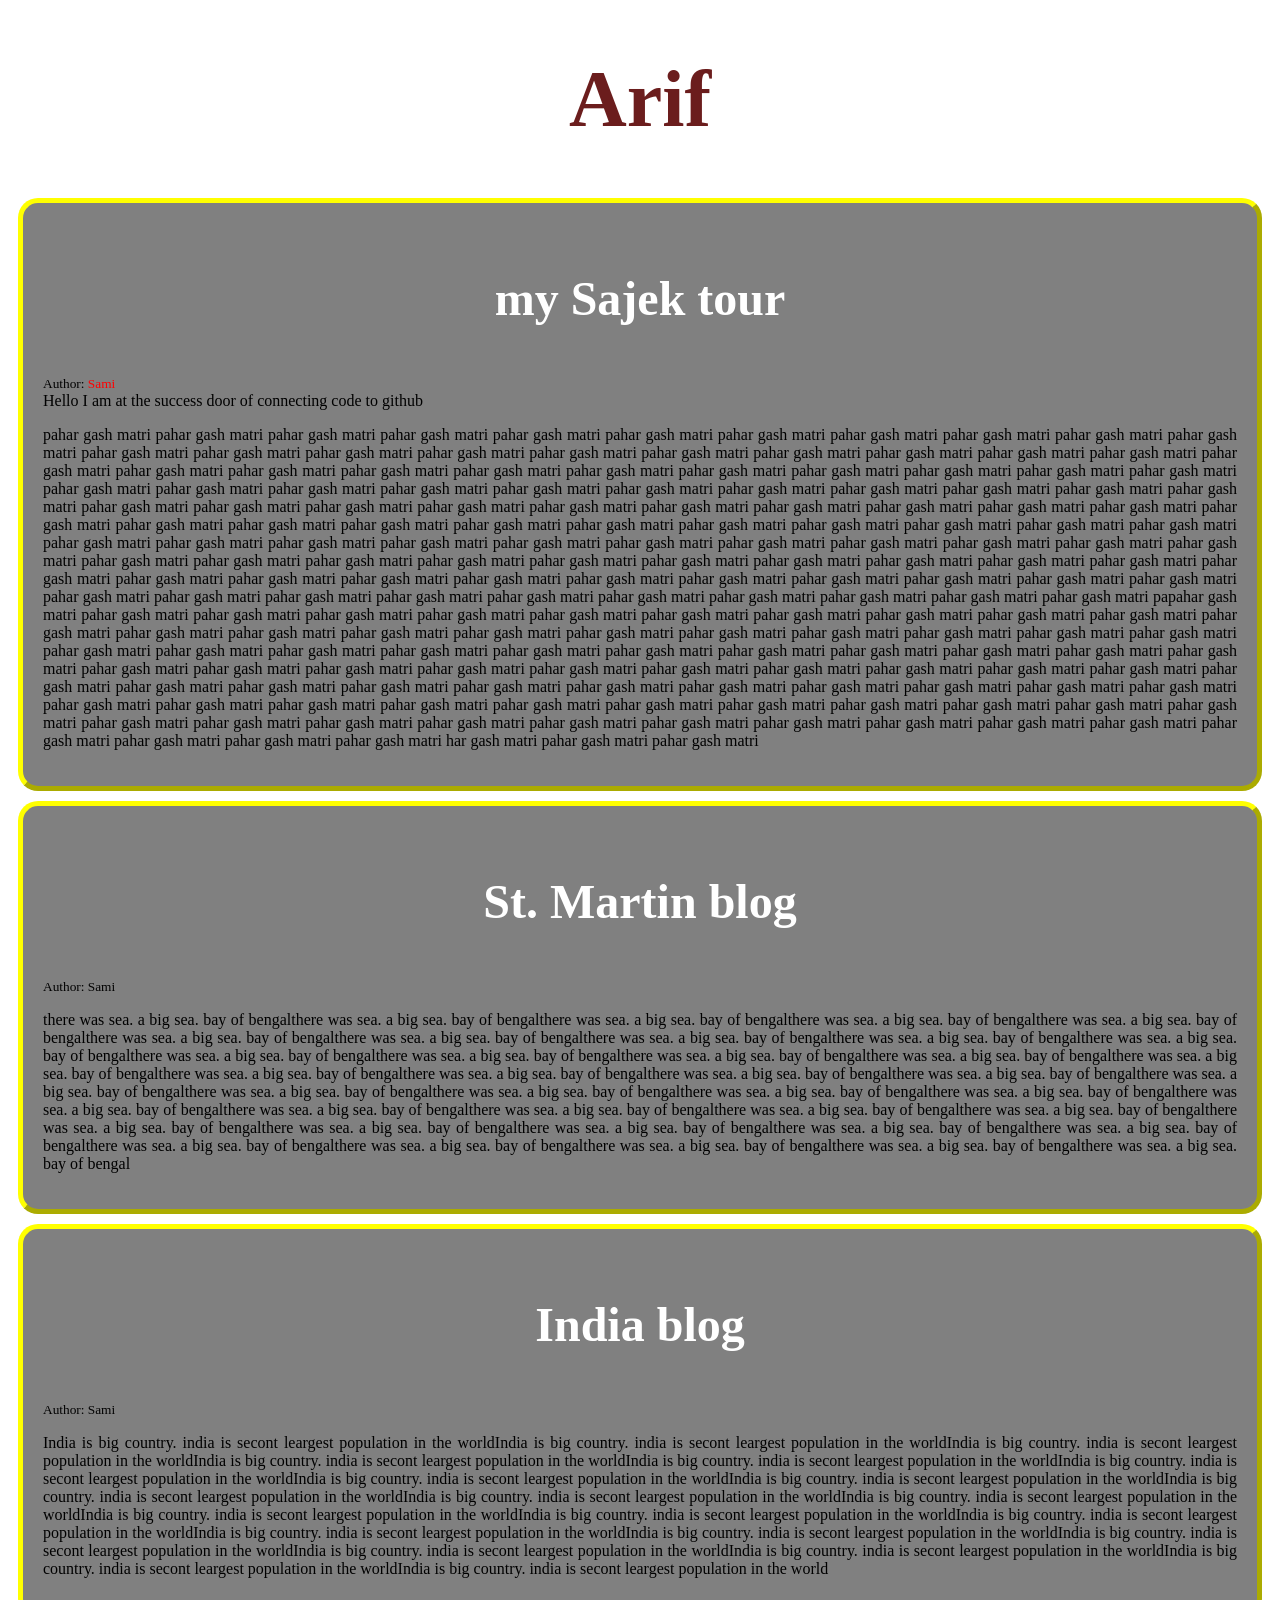
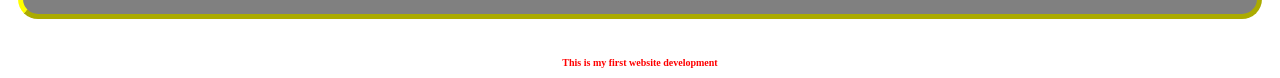
==== index.html @ ef5237d3 "chng" ====
<!DOCTYPE html>
<html lang="en">
<head>
    <meta charset="UTF-8">
        <meta http-equiv="X-UA-Compatible" content="IE=edge">
            <meta name="viewport" content="width=device-width, initial-scale=1.0">
                <title>My travel blog</title>
                <link rel="stylesheet" href="style.css">
    <style> 
  

   .blog1{
        background-color: gray;
                border: 5px outset yellow;
                    border-radius: 20px;
                padding: 20px;
                        margin: 10px;
   }
      .blog-t{
        text-align: center;
            font-size: 3em;
                
        
      }
      .main-title{
        text-align: center;
        font-size: 80px;
      }
      .blog1 p{
    
        text-align: justify;
      }
                    .blog2{
                        text-align: justify;
                    }
            .blog2{
              background-color: gray;
                border: 5px outset  yellow;
                    margin: 10px;
                        padding: 20px;
                            border-radius: 20px;
            }
            h1{
              color: rgb(107, 29, 29);
              font-size: 50px;  
            }
              h3{
                color: rgb(255, 255, 255);
              }
            
          

              .name{
                color: red;
              }


           .f-t{
                text-align: center;
                color: red;
                font-size: 10px;
              }

    </style>


</head>
<body>
    <h1 class="main-title">Arif</h1>
    <div class="blog1">
        <h3 class="blog-t">my Sajek tour</h3>
    <small>Author: <span class="name">Sami</span></small><br>
    <p34>Hello I am at the success door of connecting code to github</p34>
    <p>pahar gash matri pahar gash matri pahar gash matri pahar gash matri pahar gash matri pahar gash matri pahar gash matri pahar gash matri pahar gash matri pahar gash matri pahar gash matri pahar gash matri pahar gash matri pahar gash matri pahar gash matri pahar gash matri pahar gash matri pahar gash matri pahar gash matri pahar gash matri pahar gash matri pahar gash matri pahar gash matri pahar gash matri pahar gash matri pahar gash matri pahar gash matri pahar gash matri pahar gash matri pahar gash matri pahar gash matri pahar gash matri pahar gash matri pahar gash matri pahar gash matri pahar gash matri pahar gash matri pahar gash matri pahar gash matri pahar gash matri pahar gash matri pahar gash matri pahar gash matri pahar gash matri pahar gash matri pahar gash matri pahar gash matri pahar gash matri pahar gash matri pahar gash matri pahar gash matri pahar gash matri pahar gash matri pahar gash matri pahar gash matri pahar gash matri pahar gash matri pahar gash matri pahar gash matri pahar gash matri pahar gash matri pahar gash matri pahar gash matri pahar gash matri pahar gash matri pahar gash matri pahar gash matri pahar gash matri pahar gash matri pahar gash matri pahar gash matri pahar gash matri pahar gash matri pahar gash matri pahar gash matri pahar gash matri pahar gash matri pahar gash matri pahar gash matri pahar gash matri pahar gash matri pahar gash matri pahar gash matri pahar gash matri pahar gash matri pahar gash matri pahar gash matri pahar gash matri pahar gash matri pahar gash matri pahar gash matri pahar gash matri pahar gash matri pahar gash matri pahar gash matri pahar gash matri pahar gash matri pahar gash matri pahar gash matri pahar gash matri pahar gash matri pahar gash matri pahar gash matri pahar gash matri pahar gash matri pahar gash matri papahar gash matri pahar gash matri pahar gash matri pahar gash matri pahar gash matri pahar gash matri pahar gash matri pahar gash matri pahar gash matri pahar gash matri pahar gash matri pahar gash matri pahar gash matri pahar gash matri pahar gash matri pahar gash matri pahar gash matri pahar gash matri pahar gash matri pahar gash matri pahar gash matri pahar gash matri pahar gash matri pahar gash matri pahar gash matri pahar gash matri pahar gash matri pahar gash matri pahar gash matri pahar gash matri pahar gash matri pahar gash matri pahar gash matri pahar gash matri pahar gash matri pahar gash matri pahar gash matri pahar gash matri pahar gash matri pahar gash matri pahar gash matri pahar gash matri pahar gash matri pahar gash matri pahar gash matri pahar gash matri pahar gash matri pahar gash matri pahar gash matri pahar gash matri pahar gash matri pahar gash matri pahar gash matri pahar gash matri pahar gash matri pahar gash matri pahar gash matri pahar gash matri pahar gash matri pahar gash matri pahar gash matri pahar gash matri pahar gash matri pahar gash matri pahar gash matri pahar gash matri pahar gash matri pahar gash matri pahar gash matri pahar gash matri pahar gash matri pahar gash matri pahar gash matri pahar gash matri pahar gash matri pahar gash matri pahar gash matri pahar gash matri pahar gash matri har gash matri pahar gash matri pahar gash matri </p> </div>

    <div class="blog1">
        <h3 class="blog-t">St. Martin blog</h3>
    <small>Author: Sami</small>
    <p>there was sea. a big sea. bay of bengalthere was sea. a big sea. bay of bengalthere was sea. a big sea. bay of bengalthere was sea. a big sea. bay of bengalthere was sea. a big sea. bay of bengalthere was sea. a big sea. bay of bengalthere was sea. a big sea. bay of bengalthere was sea. a big sea. bay of bengalthere was sea. a big sea. bay of bengalthere was sea. a big sea. bay of bengalthere was sea. a big sea. bay of bengalthere was sea. a big sea. bay of bengalthere was sea. a big sea. bay of bengalthere was sea. a big sea. bay of bengalthere was sea. a big sea. bay of bengalthere was sea. a big sea. bay of bengalthere was sea. a big sea. bay of bengalthere was sea. a big sea. bay of bengalthere was sea. a big sea. bay of bengalthere was sea. a big sea. bay of bengalthere was sea. a big sea. bay of bengalthere was sea. a big sea. bay of bengalthere was sea. a big sea. bay of bengalthere was sea. a big sea. bay of bengalthere was sea. a big sea. bay of bengalthere was sea. a big sea. bay of bengalthere was sea. a big sea. bay of bengalthere was sea. a big sea. bay of bengalthere was sea. a big sea. bay of bengalthere was sea. a big sea. bay of bengalthere was sea. a big sea. bay of bengalthere was sea. a big sea. bay of bengalthere was sea. a big sea. bay of bengalthere was sea. a big sea. bay of bengalthere was sea. a big sea. bay of bengalthere was sea. a big sea. bay of bengalthere was sea. a big sea. bay of bengalthere was sea. a big sea. bay of bengalthere was sea. a big sea. bay of bengal</p>
     </div>



    <div class="blog2">
      
        <h3 class="blog-t">India blog</h3>
        <small>Author: Sami</small>
    <p>India is big country. india is secont leargest population in the worldIndia is big country. india is secont leargest population in the worldIndia is big country. india is secont leargest population in the worldIndia is big country. india is secont leargest population in the worldIndia is big country. india is secont leargest population in the worldIndia is big country. india is secont leargest population in the worldIndia is big country. india is secont leargest population in the worldIndia is big country. india is secont leargest population in the worldIndia is big country. india is secont leargest population in the worldIndia is big country. india is secont leargest population in the worldIndia is big country. india is secont leargest population in the worldIndia is big country. india is secont leargest population in the worldIndia is big country. india is secont leargest population in the worldIndia is big country. india is secont leargest population in the worldIndia is big country. india is secont leargest population in the worldIndia is big country. india is secont leargest population in the worldIndia is big country. india is secont leargest population in the worldIndia is big country. india is secont leargest population in the worldIndia is big country. india is secont leargest population in the worldIndia is big country. india is secont leargest population in the worldIndia is big country. india is secont leargest population in the world</p>
    </div><br>
    <div class="f-t">
      <p> <b> This is my first website development</b></p>
      
    </div>
    
</body>
</html>
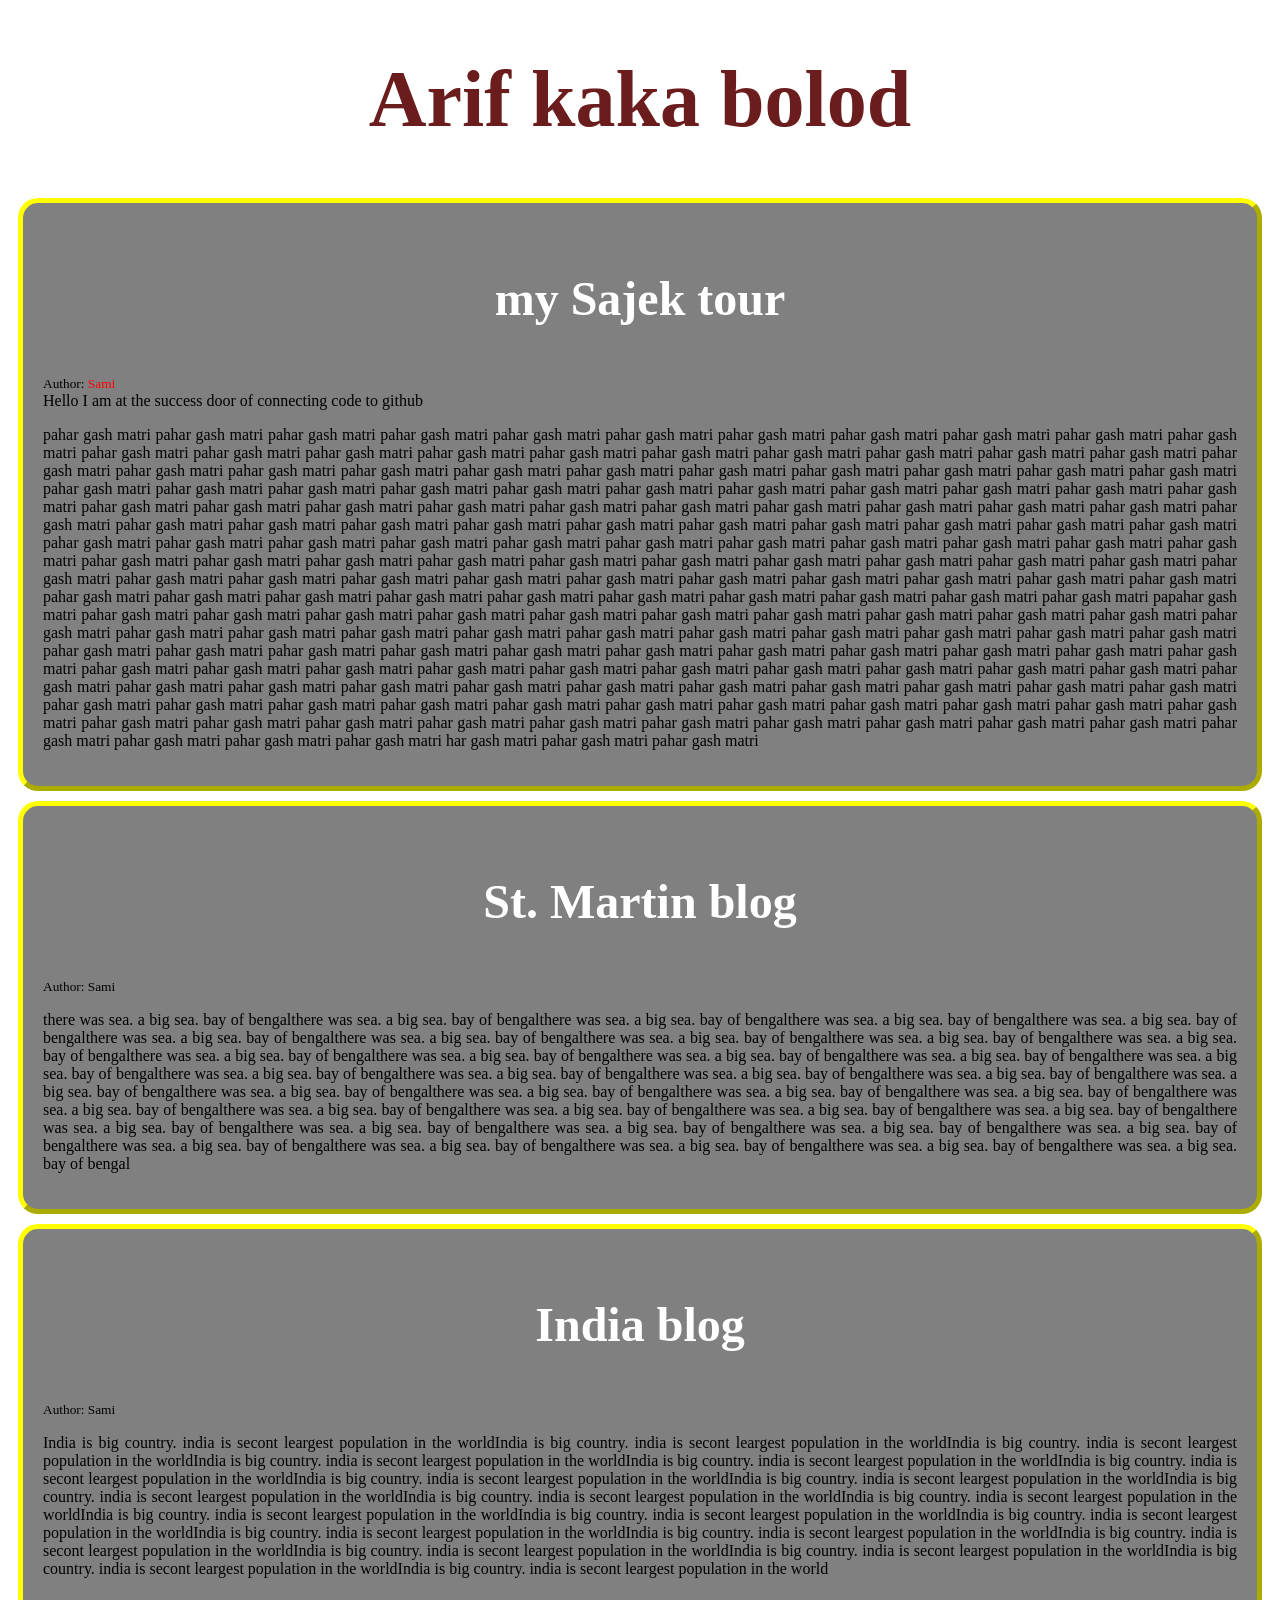
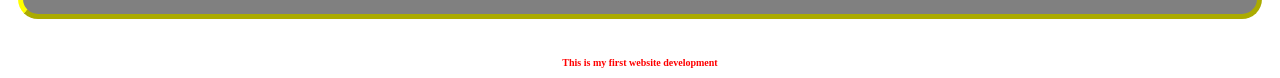
==== commit b626344b: "bolod" ====
--- a/index.html
+++ b/index.html
@@ -66,7 +66,7 @@
 
 </head>
 <body>
-    <h1 class="main-title">Arif</h1>
+    <h1 class="main-title">Arif kaka bolod</h1>
     <div class="blog1">
         <h3 class="blog-t">my Sajek tour</h3>
     <small>Author: <span class="name">Sami</span></small><br>
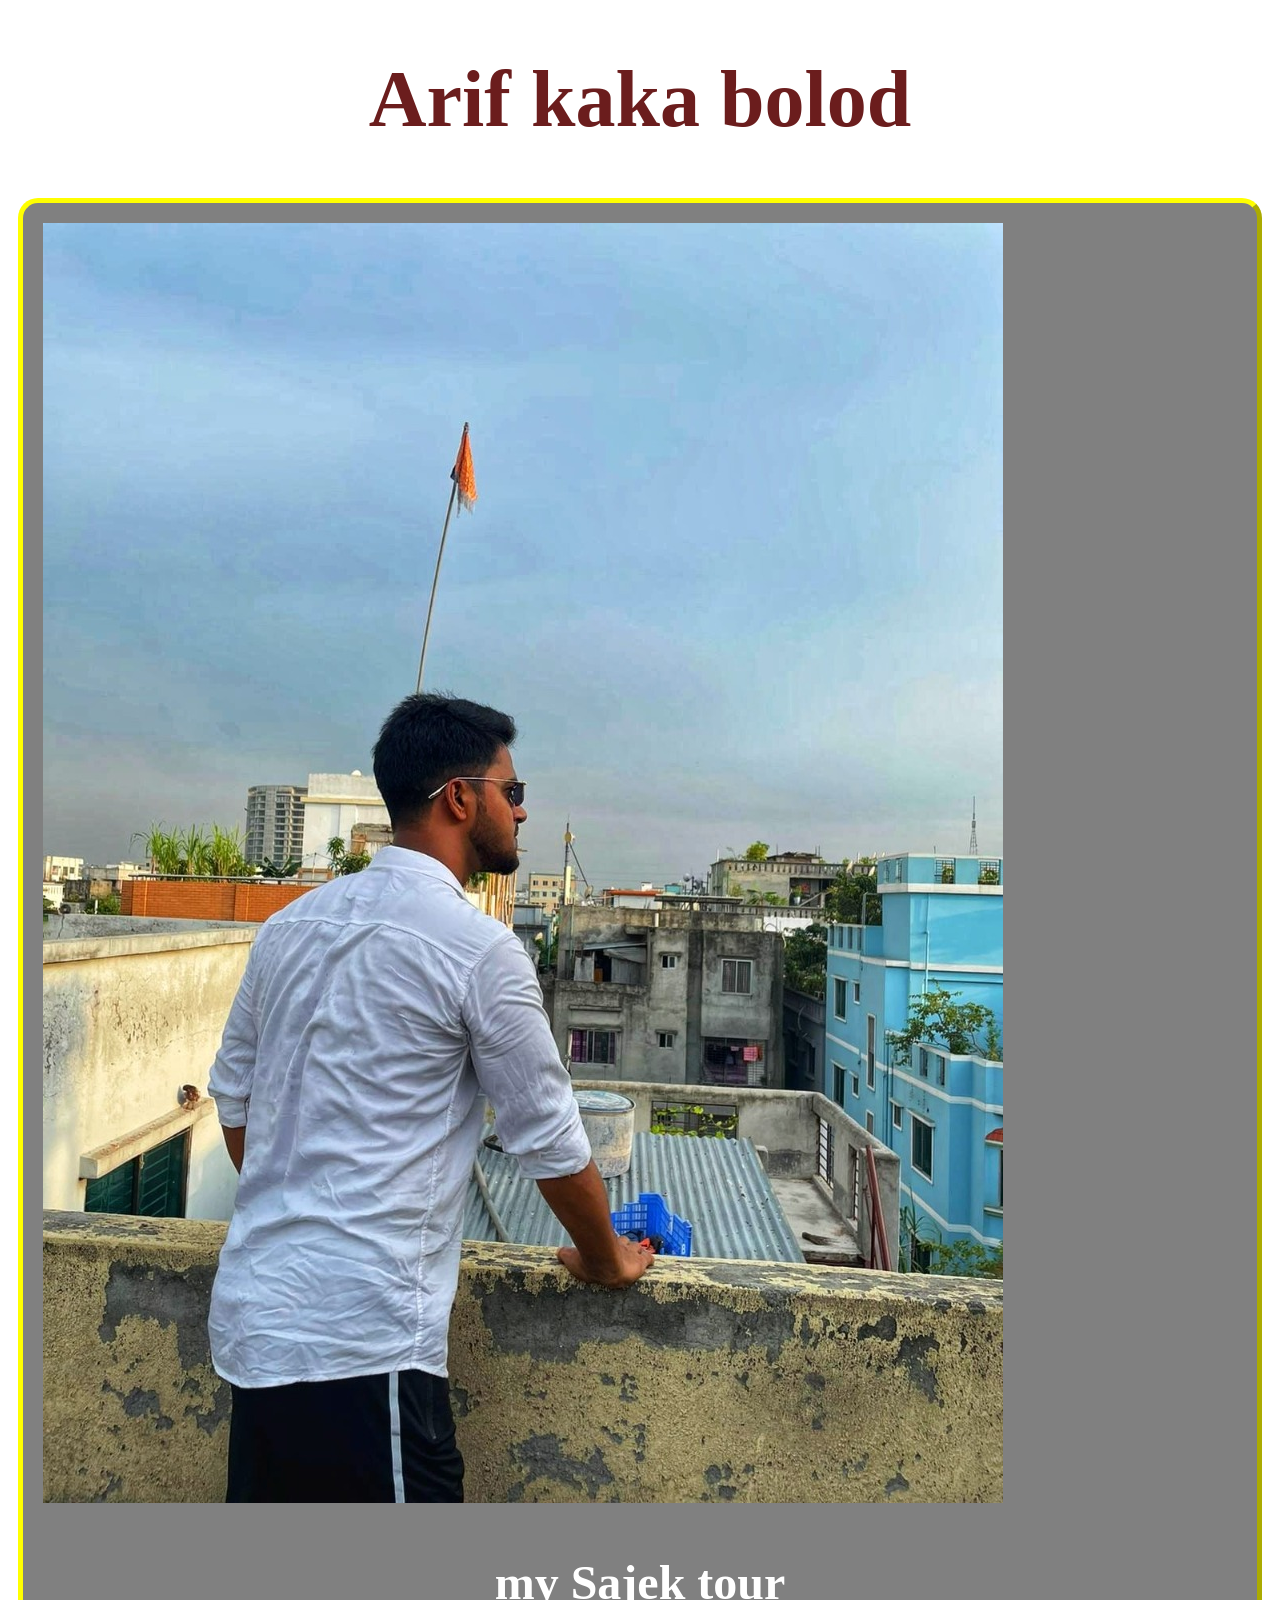
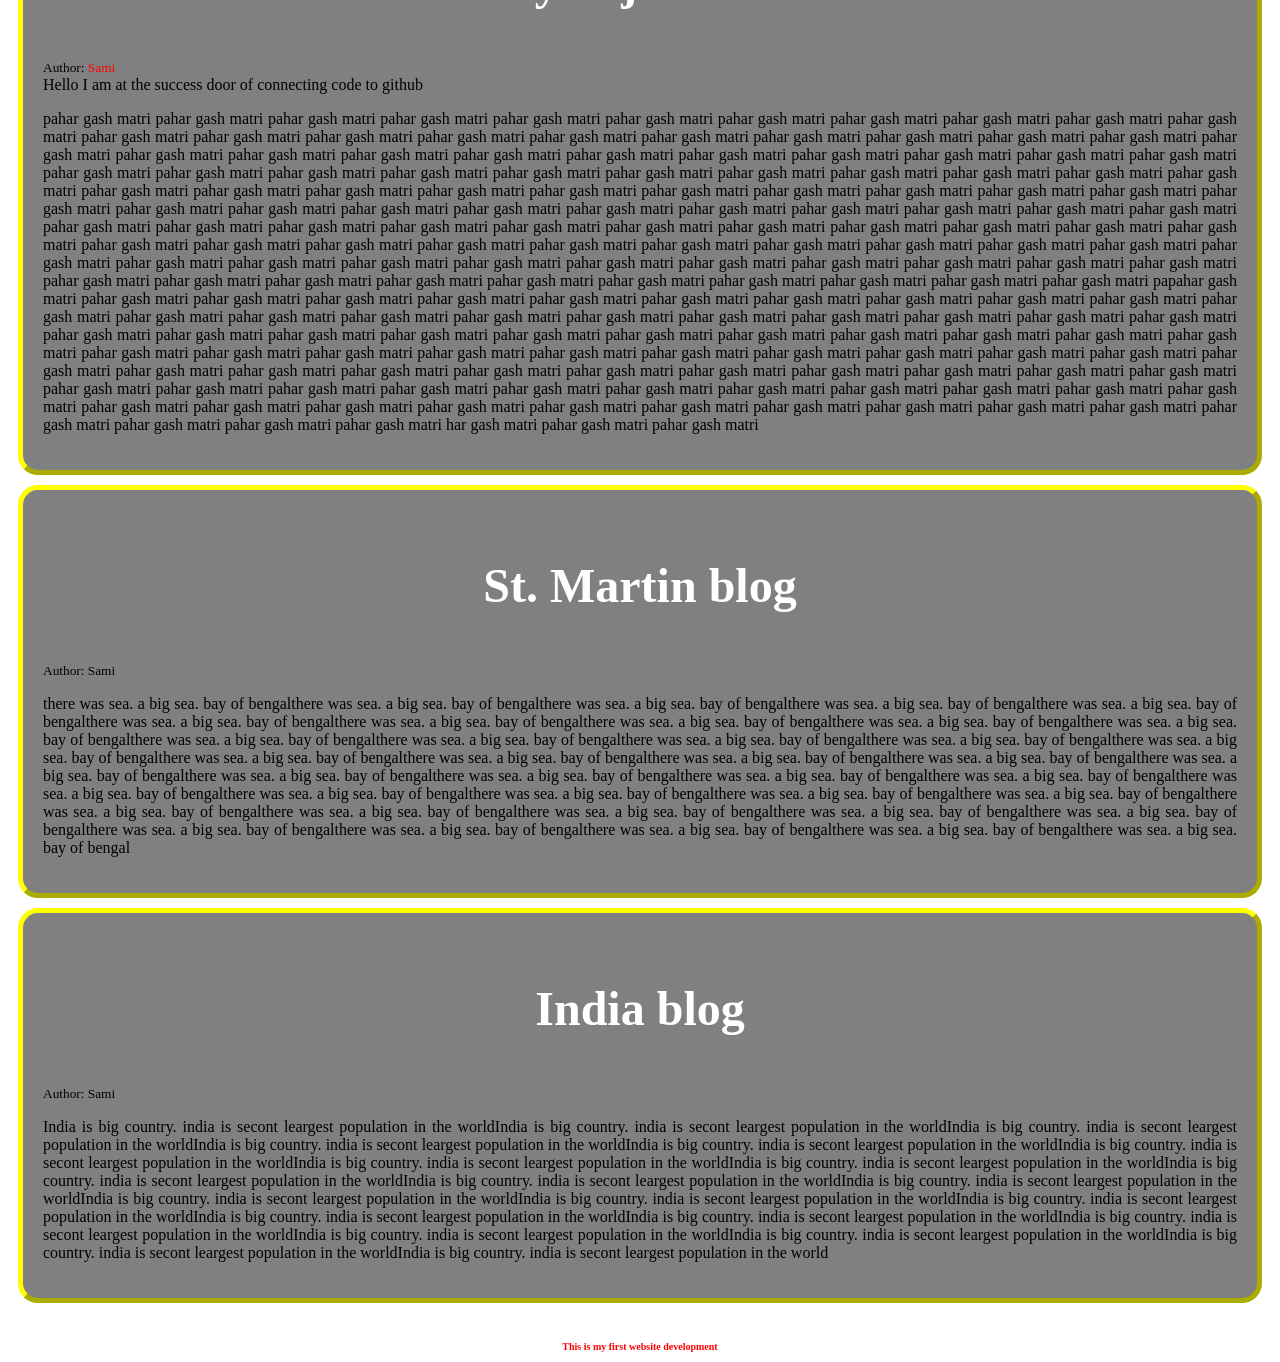
==== commit 491de436: "pic added" ====
--- a/index.html
+++ b/index.html
@@ -60,6 +60,9 @@
                 color: red;
                 font-size: 10px;
               }
+              img{
+                image-orientation: 90deg;
+              }
 
     </style>
 
@@ -68,6 +71,7 @@
 <body>
     <h1 class="main-title">Arif kaka bolod</h1>
     <div class="blog1">
+      <img src="arif.jpeg" alt="">
         <h3 class="blog-t">my Sajek tour</h3>
     <small>Author: <span class="name">Sami</span></small><br>
     <p34>Hello I am at the success door of connecting code to github</p34>
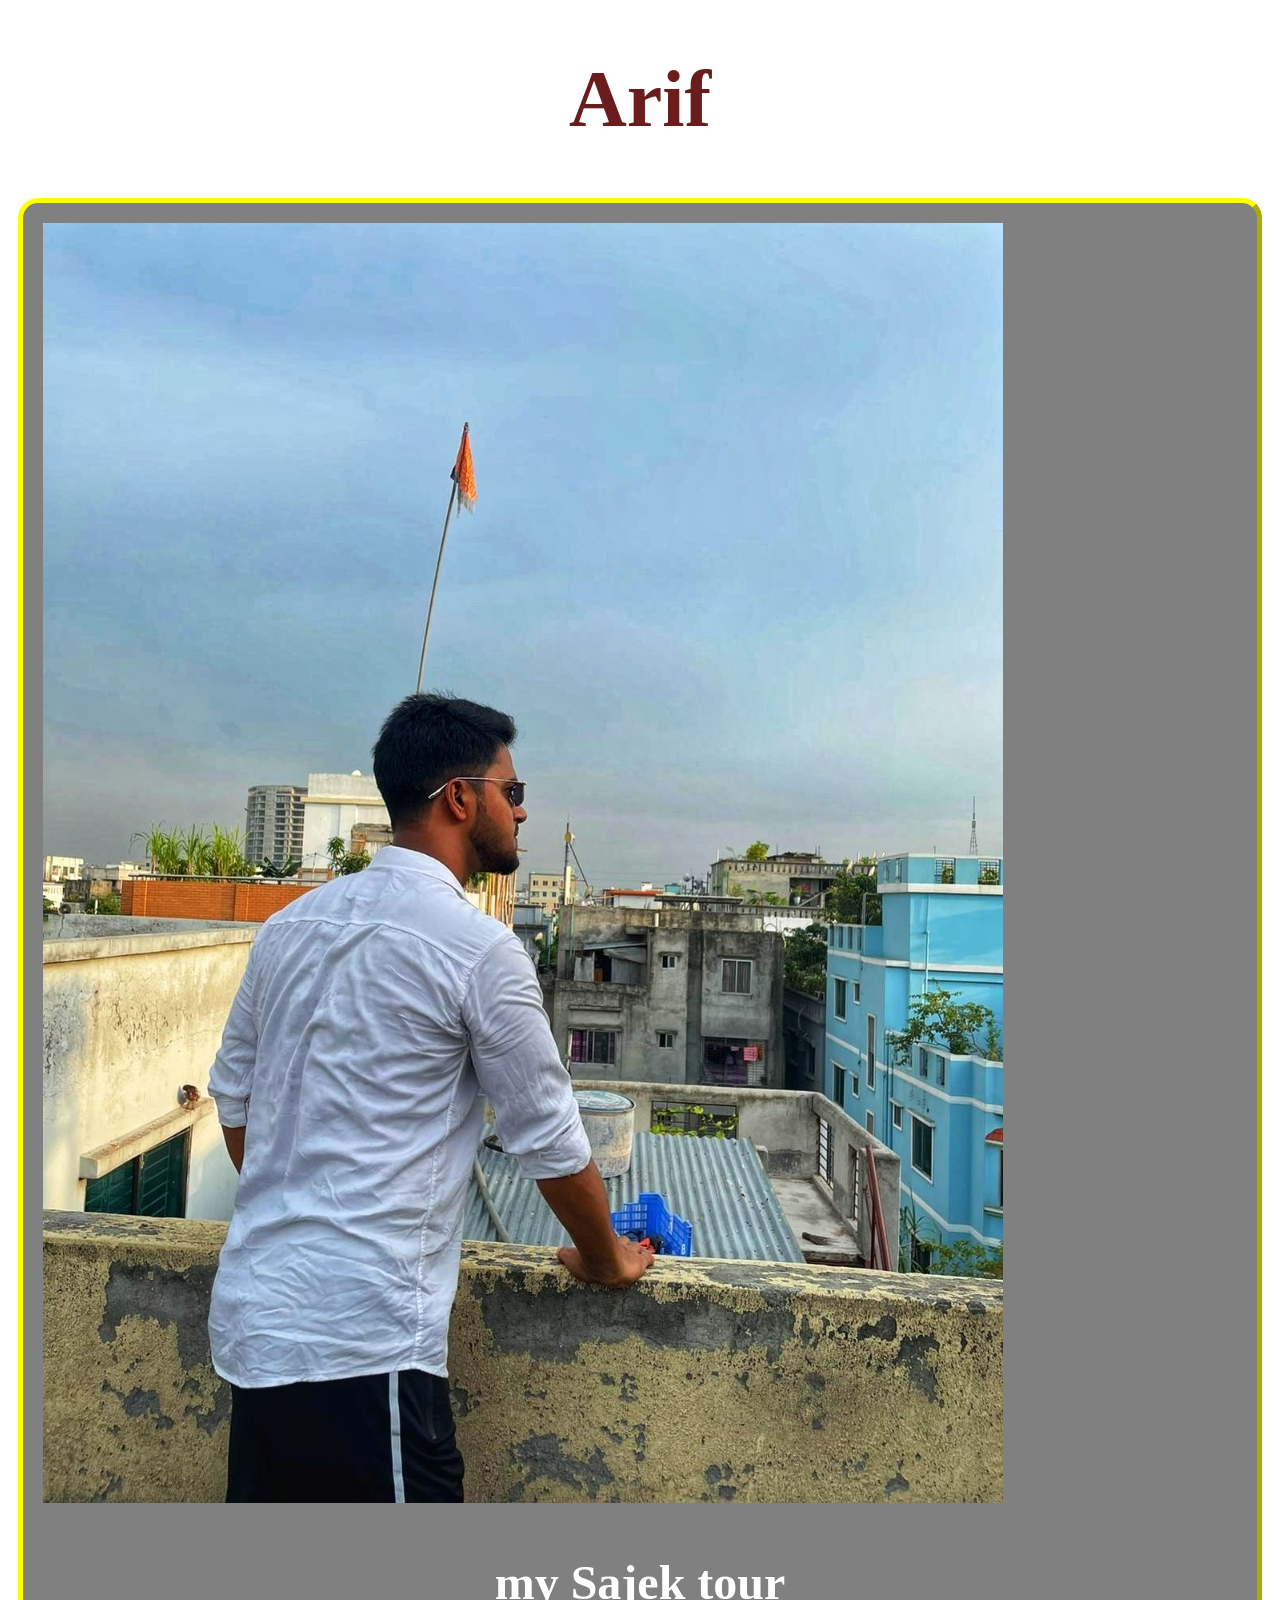
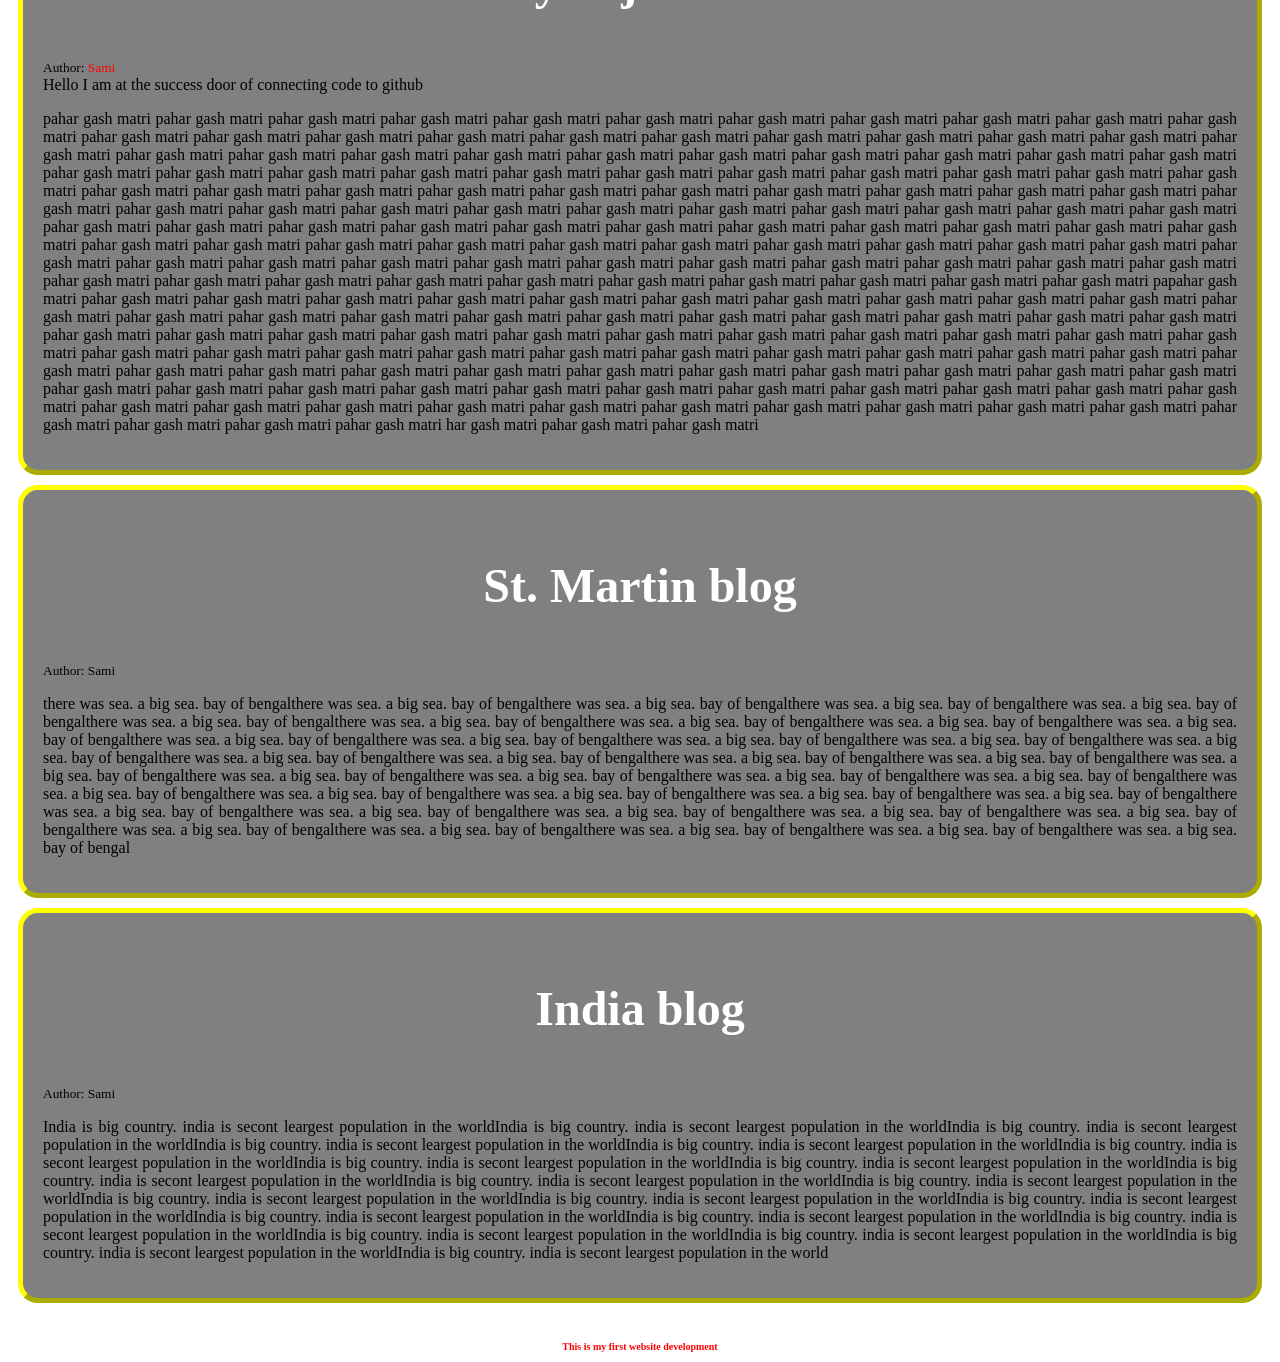
==== commit db752b9f: "exprmnt" ====
--- a/index.html
+++ b/index.html
@@ -61,15 +61,16 @@
                 font-size: 10px;
               }
               img{
-                image-orientation: 90deg;
+                image-orientation: flip;
               }
 
     </style>
+    <link rel="shortcut icon" href="mic.png" type="image/x-icon">
 
 
 </head>
 <body>
-    <h1 class="main-title">Arif kaka bolod</h1>
+    <h1 class="main-title">Arif </h1>
     <div class="blog1">
       <img src="arif.jpeg" alt="">
         <h3 class="blog-t">my Sajek tour</h3>
